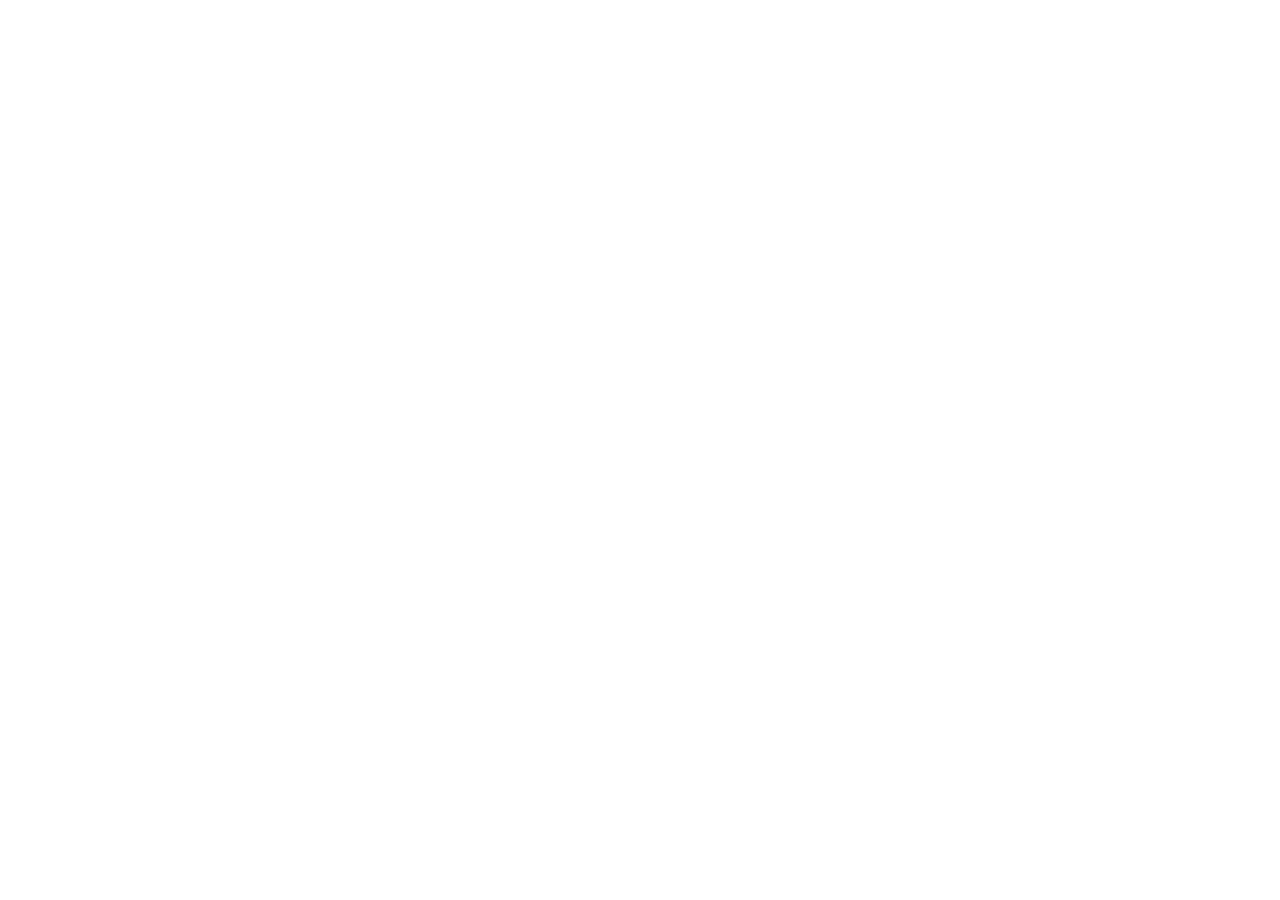
==== index.html @ 78f57d6a "Add files via upload" ====
<!doctype html>
<html lang="en">
  <head>
    <meta charset="UTF-8" />
    <link rel="icon" type="image/svg+xml" href="/vite.svg" />
    <meta name="viewport" content="width=device-width, initial-scale=1.0" />
    <title>Modern BTEB Website with Enhanced Design</title>
  </head>
  <body>
    <div id="root"></div>
    <script type="module" src="/src/main.tsx"></script>
  </body>
</html>
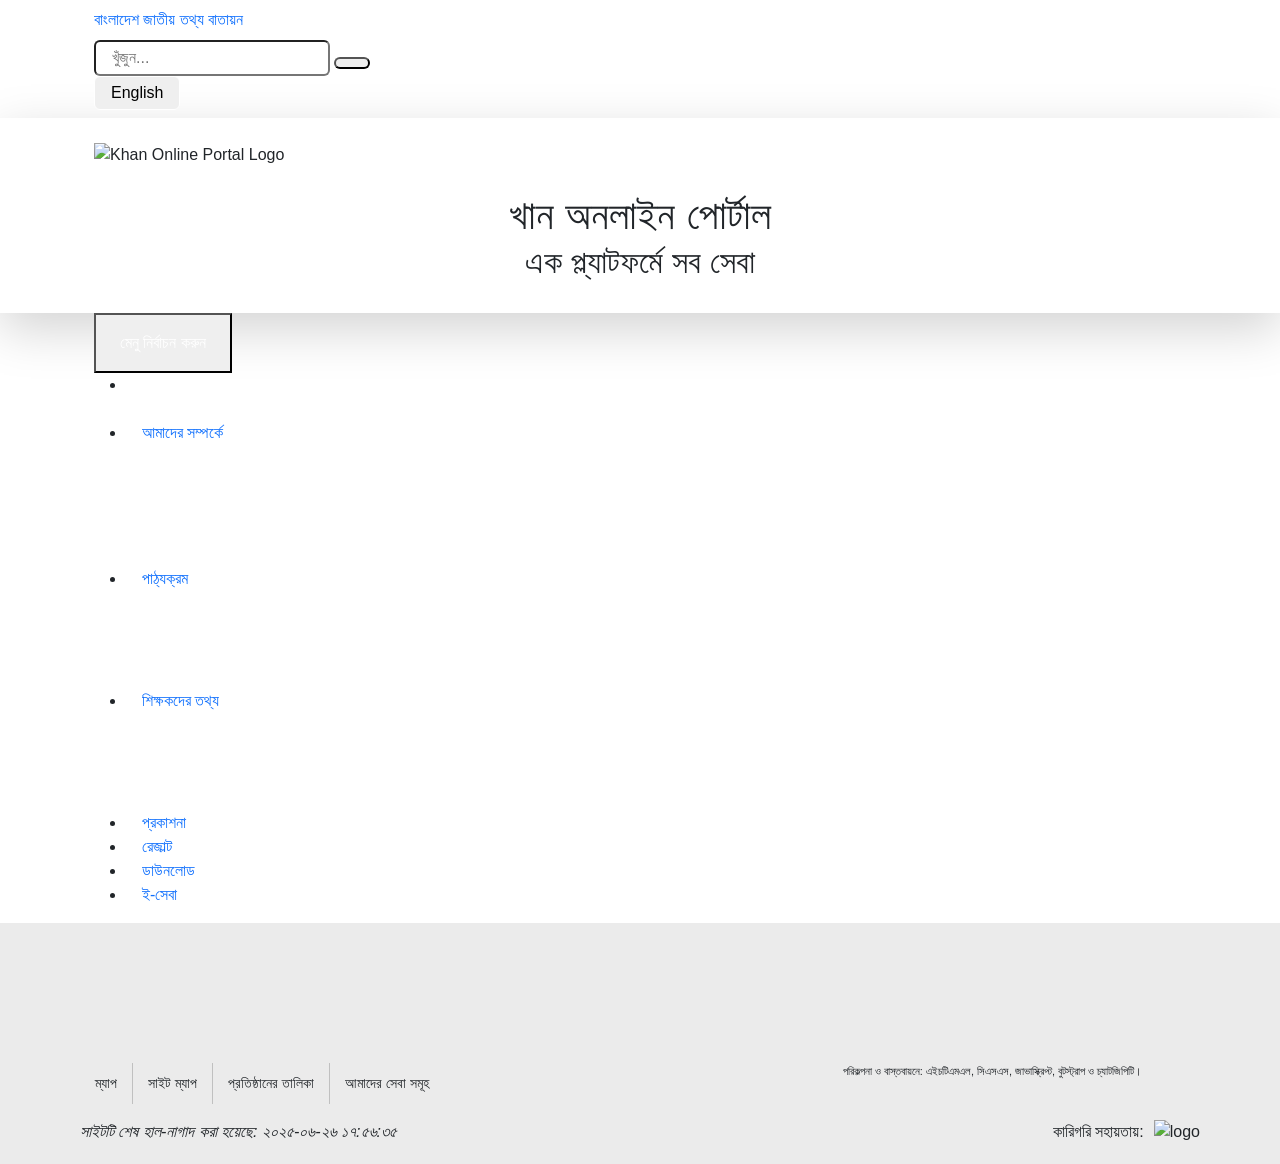
==== commit 8f612cc1: "Add files via upload" ====
--- a/index.html
+++ b/index.html
@@ -1,13 +1,44 @@
-<!doctype html>
-<html lang="en">
-  <head>
-    <meta charset="UTF-8" />
-    <link rel="icon" type="image/svg+xml" href="/vite.svg" />
-    <meta name="viewport" content="width=device-width, initial-scale=1.0" />
-    <title>Modern BTEB Website with Enhanced Design</title>
-  </head>
-  <body>
-    <div id="root"></div>
-    <script type="module" src="/src/main.tsx"></script>
-  </body>
-</html>
+<!-- ✅ index.html -->
+<!DOCTYPE html>
+<html lang="bn">
+<head>
+  <meta charset="UTF-8">
+  <meta name="viewport" content="width=device-width, initial-scale=1.0">
+  <title>খান অনলাইন পোর্টাল</title>
+  <link href="style.css" rel="stylesheet">
+  <script>
+    // JS include function
+    function includeHTML() {
+      const includeElements = document.querySelectorAll('[include-html]');
+      includeElements.forEach(el => {
+        const file = el.getAttribute('include-html');
+        if (file) {
+          fetch(file)
+            .then(res => res.text())
+            .then(data => {
+              el.innerHTML = data;
+              el.removeAttribute('include-html');
+              includeHTML(); // Recursive in case of nested includes
+            });
+        }
+      });
+    }
+
+    document.addEventListener('DOMContentLoaded', includeHTML);
+  </script>
+</head>
+<body>
+
+  <!-- ✅ Header Include -->
+  <div include-html="header.html"></div>
+
+  <!-- ✅ Main Content -->
+  <main>
+    
+  </main>
+
+  <!-- ✅ Footer Include -->
+  <div include-html="footer.html"></div>
+
+</body>
+</html>
--- a/style.css
+++ b/style.css
@@ -0,0 +1,150 @@
+/* ========== BASE RESETS ========== */
+a {
+  text-decoration: none !important;
+}
+a:hover {
+  text-decoration: underline !important;
+}
+
+/* ========== TYPOGRAPHY ADJUSTMENTS ========== */
+.reduced-line-height {
+  line-height: 1.3 !important;
+}
+
+.service-list li {
+  line-height: 1.2 !important;
+  margin-bottom: 2px !important;
+}
+
+.notice-list li {
+  line-height: 1.25 !important;
+  margin-bottom: 3px !important;
+}
+
+/* ========== INTERACTIVE ELEMENTS ========== */
+/* Hover Effects */
+.hover-lift:hover,
+.btn-primary:hover,
+.service-box:hover {
+  transform: translateY(-2px);
+  transition: all 0.3s ease;
+}
+
+.hover-lift:hover {
+  box-shadow: 0 10px 25px rgba(0, 0, 0, 0.15);
+}
+
+/* Buttons */
+.btn-primary {
+  background: linear-gradient(135deg, #667eea 0%, #764ba2 100%);
+  border: none;
+  color: white;
+  padding: 8px 16px;
+  border-radius: 20px;
+  font-size: 0.875rem;
+  font-weight: 500;
+  box-shadow: 0 2px 4px rgba(0, 0, 0, 0.1);
+}
+
+.btn-primary:hover {
+  box-shadow: 0 4px 8px rgba(0, 0, 0, 0.15);
+}
+
+/* Service Boxes */
+.service-box {
+  border: 1px solid #e5e7eb;
+  transition: all 0.3s ease;
+  height:300px;
+}
+
+.service-box:hover {
+  transform: translateY(-4px);
+  box-shadow: 0 10px 25px rgba(0, 0, 0, 0.1);
+  border-color: #d1d5db;
+}
+
+/* Notice Items */
+.notice-item {
+  transition: all 0.2s ease;
+  border-left: 3px solid transparent;
+}
+
+.notice-item:hover {
+  background-color: #f9fafb;
+  border-left-color: #8b5cf6;
+  padding-left: 12px;
+}
+
+/* ========== SCROLLBARS ========== */
+.custom-scrollbar::-webkit-scrollbar {
+  width: 6px;
+}
+
+.custom-scrollbar::-webkit-scrollbar-track {
+  background: #f1f1f1;
+  border-radius: 3px;
+}
+
+.custom-scrollbar::-webkit-scrollbar-thumb {
+  background: #888;
+  border-radius: 3px;
+}
+
+.custom-scrollbar::-webkit-scrollbar-thumb:hover {
+  background: #555;
+}
+
+/* ========== ANIMATIONS ========== */
+@keyframes slideIn {
+  from {
+    opacity: 0;
+    transform: translateX(20px);
+  }
+  to {
+    opacity: 1;
+    transform: translateX(0);
+  }
+}
+
+.news-slide-in {
+  animation: slideIn 0.5s ease-out;
+}
+
+/* ========== LAYOUT & RESPONSIVE ========== */
+/* Grid System */
+.grid-responsive {
+  display: grid;
+}
+
+@media (max-width: 640px) {
+  .grid-responsive {
+    grid-template-columns: 1fr;
+  }
+  
+  .service-list li {
+    font-size: 0.75rem;
+    line-height: 1 !important;
+  }
+  
+  .notice-list li {
+    font-size: 0.8rem;
+    line-height: 0.2 !important;
+  }
+}
+
+@media (min-width: 641px) and (max-width: 1024px) {
+  .grid-responsive {
+    grid-template-columns: repeat(2, 1fr);
+  }
+}
+
+@media (min-width: 1025px) {
+  .grid-responsive {
+    grid-template-columns: repeat(2, 1fr);
+  }
+}
+
+/* ========== UTILITY CLASSES ========== */
+.smooth-transition {
+  transition: all 0.3s ease-in-out;
+}
